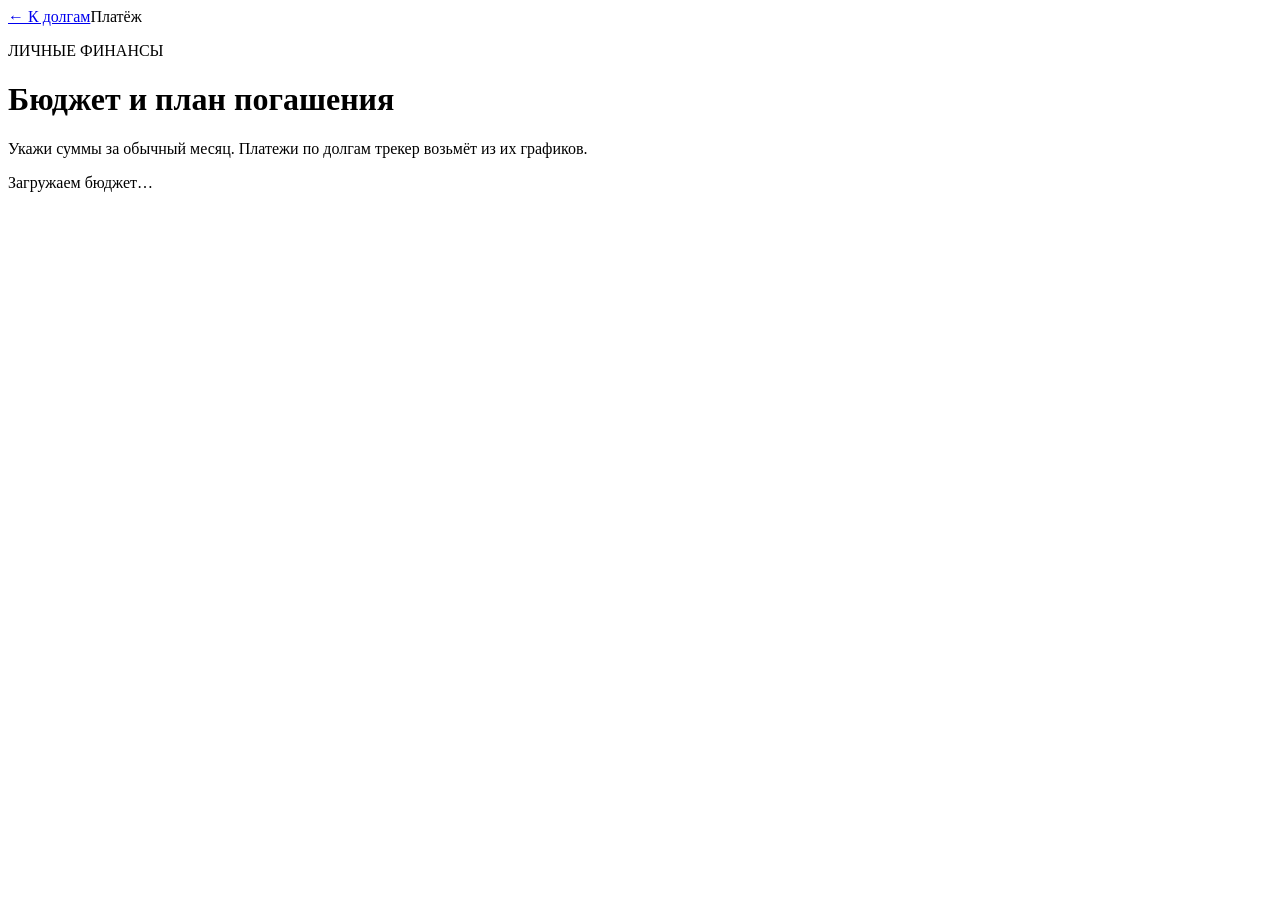
==== src/main/resources/static/budget.html @ 0efe12ec "Add monthly budget and debt repayment plan" ====
<!doctype html>
<html lang="ru">
<head>
  <meta charset="utf-8">
  <meta name="viewport" content="width=device-width, initial-scale=1">
  <title>Бюджет и план погашения — Платёж</title>
  <link rel="stylesheet" href="/styles.css">
  <link rel="stylesheet" href="/budget.css">
  <script src="/budget.js" defer></script>
</head>
<body>
  <main class="budget-page">
    <header class="topbar"><a href="/">← К долгам</a><span>Платёж</span></header>
    <div class="page-heading">
      <div>
        <p class="eyebrow">ЛИЧНЫЕ ФИНАНСЫ</p>
        <h1>Бюджет и план погашения</h1>
        <p class="subtle">Укажи суммы за обычный месяц. Платежи по долгам трекер возьмёт из их графиков.</p>
      </div>
    </div>
    <p id="budget-loading" class="loading" role="status">Загружаем бюджет…</p>
    <p id="budget-error" class="notice error" role="alert" hidden></p>
    <form id="budget-form" hidden>
      <div class="budget-columns">
        <fieldset class="card budget-card">
          <legend>Доходы</legend>
          <p class="subtle">Зарплата после налогов и другие регулярные поступления.</p>
          <div id="incomes" class="budget-entries"></div>
          <button id="add-income" class="button secondary" type="button">＋ Добавить доход</button>
        </fieldset>
        <fieldset class="card budget-card">
          <legend>Обязательные расходы</legend>
          <p class="subtle">Еда, транспорт, аренда, коммунальные услуги и другие необходимые траты.</p>
          <div id="expenses" class="budget-entries"></div>
          <button id="add-expense" class="button secondary" type="button">＋ Добавить расход</button>
        </fieldset>
      </div>
      <div class="budget-actions">
        <button id="budget-save" class="button primary" type="submit">Сохранить и рассчитать план</button>
        <p id="budget-status" class="subtle" role="status"></p>
      </div>
    </form>
    <section id="budget-result" class="card budget-card" aria-labelledby="budget-result-title" hidden>
      <h2 id="budget-result-title">План погашения</h2>
      <dl class="budget-totals">
        <div><dt>Доходы в месяц</dt><dd id="total-income"></dd></div>
        <div><dt>Обязательные расходы</dt><dd id="total-expenses"></dd></div>
        <div><dt>Остаток после расходов</dt><dd id="total-available"></dd></div>
      </dl>
      <p id="plan-status" class="notice" role="status"></p>
      <p class="subtle">План использует весь остаток месяца на долги. Если нужен резерв, добавь его в расходы. Доплата идёт туда, где проценты за период выше относительно остатка долга. Платежи из прошлых месяцев сдвигаются на текущий месяц, без расчёта штрафов. Свободные деньги не переносятся между месяцами.</p>
      <div id="budget-months" class="budget-months"></div>
      <button id="budget-more" class="button secondary" type="button" hidden>Показать ещё месяцы</button>
    </section>
  </main>
</body>
</html>
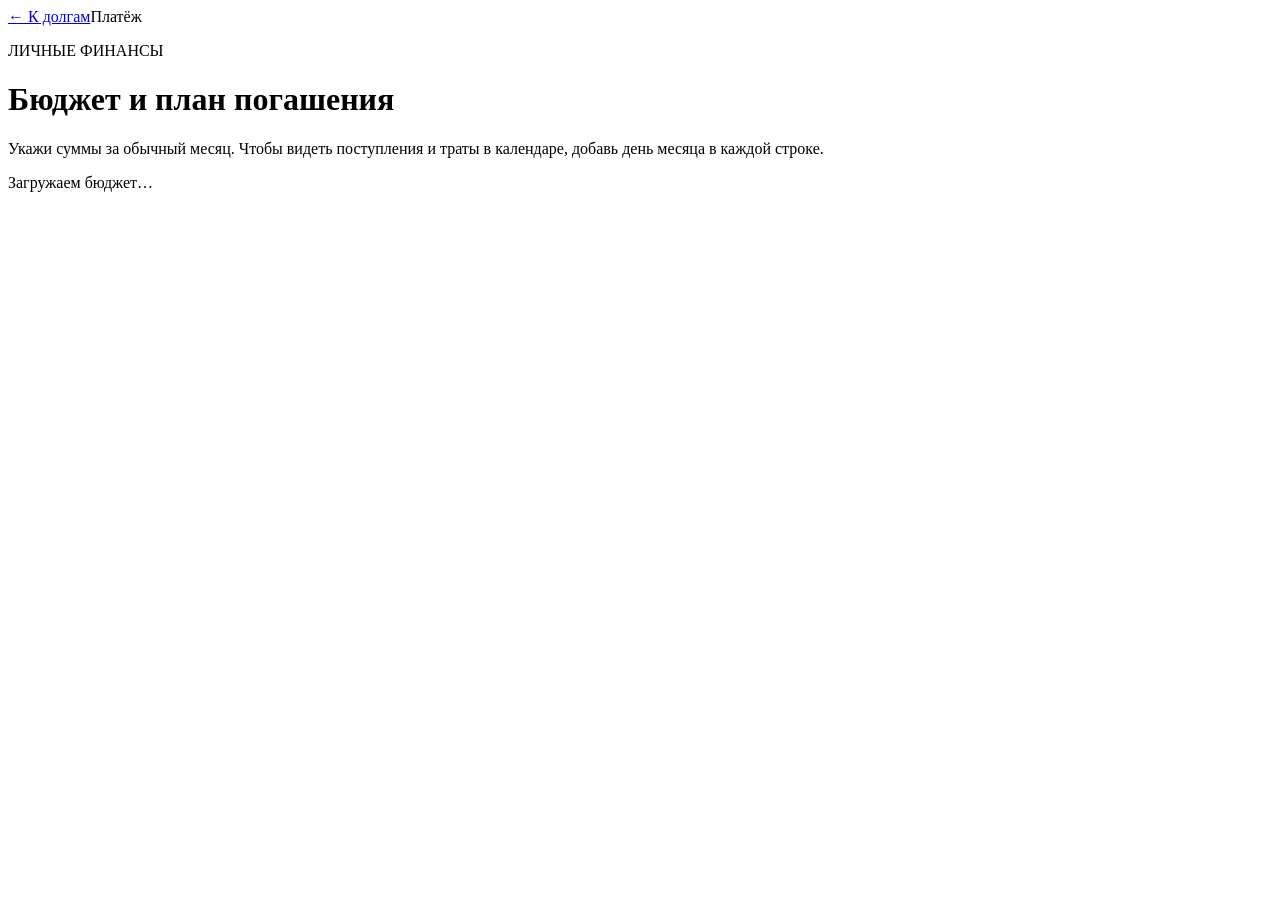
==== commit 9a74ee2c: "Add cash calendar, repayment strategies and monthly actuals" ====
--- a/src/main/resources/static/budget.html
+++ b/src/main/resources/static/budget.html
@@ -15,7 +15,7 @@
       <div>
         <p class="eyebrow">ЛИЧНЫЕ ФИНАНСЫ</p>
         <h1>Бюджет и план погашения</h1>
-        <p class="subtle">Укажи суммы за обычный месяц. Платежи по долгам трекер возьмёт из их графиков.</p>
+        <p class="subtle">Укажи суммы за обычный месяц. Чтобы видеть поступления и траты в календаре, добавь день месяца в каждой строке.</p>
       </div>
     </div>
     <p id="budget-loading" class="loading" role="status">Загружаем бюджет…</p>
@@ -48,10 +48,46 @@
         <div><dt>Остаток после расходов</dt><dd id="total-available"></dd></div>
       </dl>
       <p id="plan-status" class="notice" role="status"></p>
-      <p class="subtle">План использует весь остаток месяца на долги. Если нужен резерв, добавь его в расходы. Доплата идёт туда, где проценты за период выше относительно остатка долга. Платежи из прошлых месяцев сдвигаются на текущий месяц, без расчёта штрафов. Свободные деньги не переносятся между месяцами.</p>
+      <div id="strategy-comparison" class="table-wrap budget-comparison" tabindex="0" role="region" aria-label="Сравнение стратегий"></div>
+      <label class="budget-strategy">Подробный график
+        <select id="budget-strategy">
+          <option value="plan">Сначала самые дорогие долги</option>
+          <option value="alternative">Сначала самые маленькие долги</option>
+        </select>
+      </label>
+      <p class="subtle">Обе стратегии сначала покрывают плановые платежи. Доплата идёт на долг с самыми высокими процентами на рубль остатка или на самый маленький остаток. Учтены платежи, уже записанные за текущий месяц. Свободные деньги между месяцами не переносятся.</p>
       <div id="budget-months" class="budget-months"></div>
       <button id="budget-more" class="button secondary" type="button" hidden>Показать ещё месяцы</button>
     </section>
+    <div id="budget-tools" hidden>
+      <section class="card budget-card budget-tool" aria-labelledby="calendar-title">
+        <h2 id="calendar-title">Календарь денег</h2>
+        <p class="subtle">Укажи дни в строках бюджета. Календарь покажет, хватит ли денег к дате обязательного платежа. Остаток на начало месяца вводится отдельно.</p>
+        <form id="calendar-form" class="budget-inline">
+          <label>Месяц<input id="calendar-month" type="month" required></label>
+          <label>Остаток на начало месяца, ₽<input id="calendar-opening" inputmode="decimal" value="0" required></label>
+          <button class="button primary" type="submit">Показать календарь</button>
+        </form>
+        <p id="calendar-message" class="notice" role="status"></p>
+        <div id="calendar-results" class="table-wrap" tabindex="0" role="region" aria-label="Движение денег по датам" hidden></div>
+      </section>
+      <section class="card budget-card budget-tool" aria-labelledby="actual-title">
+        <h2 id="actual-title">План и факт</h2>
+        <p class="subtle">Введи фактические доходы и расходы за месяц. Платежи подтянутся из истории по дате записи. При первом сохранении трекер запомнит плановые суммы для сравнения.</p>
+        <form id="actual-month-form" class="budget-inline">
+          <label>Месяц<input id="actual-month" type="month" required></label>
+          <button class="button secondary" type="submit">Открыть месяц</button>
+        </form>
+        <form id="actual-form" class="budget-inline" hidden>
+          <label>Получено, ₽<input id="actual-income" inputmode="decimal" required></label>
+          <label>Потрачено без долгов, ₽<input id="actual-expenses" inputmode="decimal" required></label>
+          <button class="button primary" type="submit">Сохранить факт</button>
+        </form>
+        <p id="actual-message" class="notice" role="status"></p>
+        <div id="actual-results" class="table-wrap" tabindex="0" role="region" aria-label="Сравнение плана и факта" hidden></div>
+        <p id="actual-forecast" class="subtle budget-forecast"></p>
+      </section>
+    </div>
   </main>
 </body>
 </html>
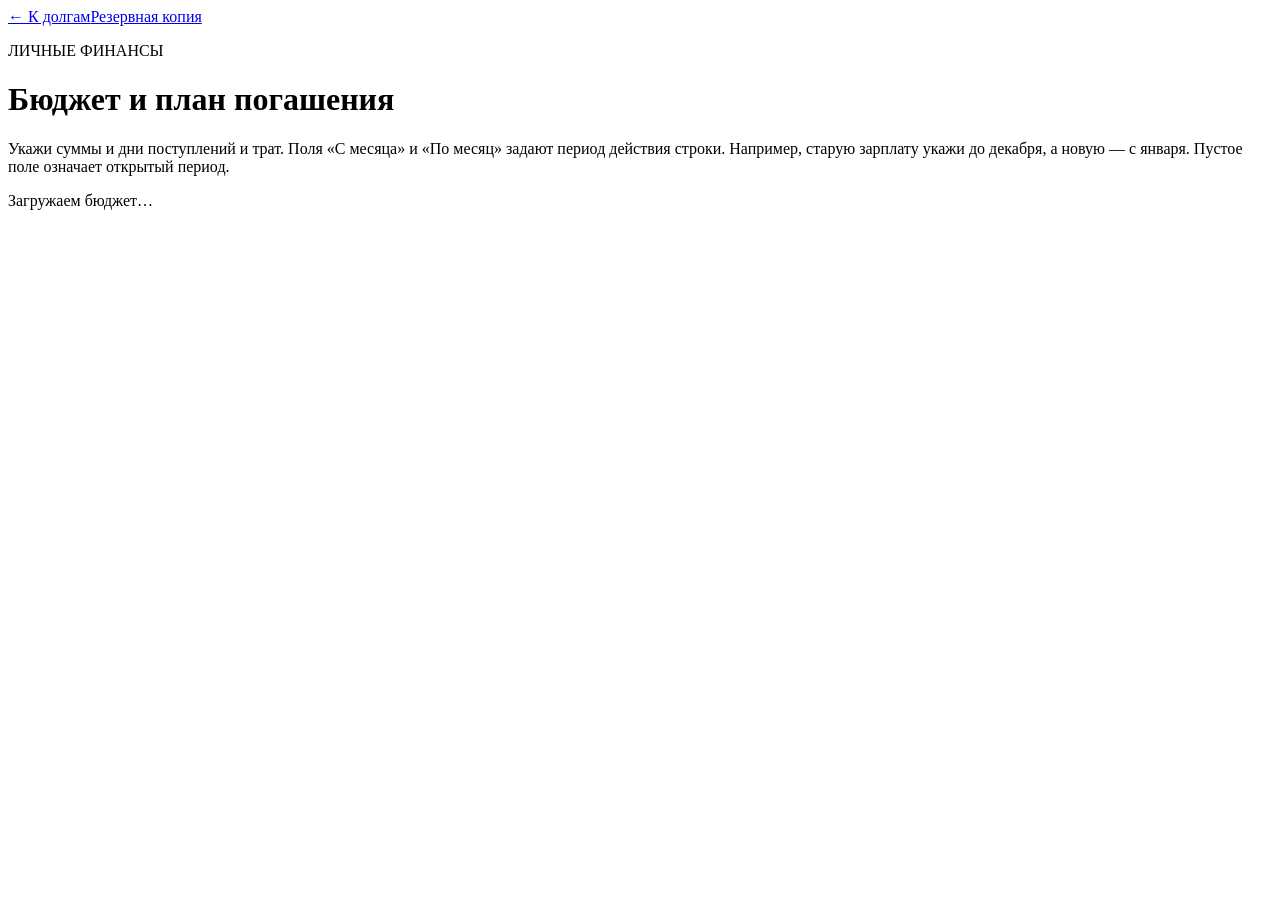
==== commit 9b9e2ce0: "Add recurring budget periods, partial settlements and full backup restoration" ====
--- a/src/main/resources/static/budget.html
+++ b/src/main/resources/static/budget.html
@@ -6,20 +6,30 @@
   <title>Бюджет и план погашения — Платёж</title>
   <link rel="stylesheet" href="/styles.css">
   <link rel="stylesheet" href="/budget.css">
+  <script src="/request.js" defer></script>
   <script src="/budget.js" defer></script>
 </head>
 <body>
   <main class="budget-page">
-    <header class="topbar"><a href="/">← К долгам</a><span>Платёж</span></header>
+    <header class="topbar"><a href="/">← К долгам</a><a href="/backup.html">Резервная копия</a></header>
     <div class="page-heading">
       <div>
         <p class="eyebrow">ЛИЧНЫЕ ФИНАНСЫ</p>
         <h1>Бюджет и план погашения</h1>
-        <p class="subtle">Укажи суммы за обычный месяц. Чтобы видеть поступления и траты в календаре, добавь день месяца в каждой строке.</p>
+        <p class="subtle">Укажи суммы и дни поступлений и трат. Поля «С месяца» и «По месяц» задают период действия строки. Например, старую зарплату укажи до декабря, а новую — с января. Пустое поле означает открытый период.</p>
       </div>
     </div>
     <p id="budget-loading" class="loading" role="status">Загружаем бюджет…</p>
     <p id="budget-error" class="notice error" role="alert" hidden></p>
+    <section id="budget-recovery" class="card budget-card budget-recovery" aria-labelledby="budget-recovery-title" hidden>
+      <h2 id="budget-recovery-title">Черновик моих изменений</h2>
+      <p id="budget-recovery-message" role="status"></p>
+      <div class="budget-actions">
+        <button id="budget-reload" class="button secondary" type="button">Загрузить актуальный бюджет</button>
+        <button id="budget-restore-draft" class="button secondary" type="button" disabled>Вернуть мой черновик в форму</button>
+      </div>
+      <div id="budget-comparison" class="table-wrap" role="region" aria-label="Сравнение черновика и сохранённого бюджета" tabindex="0" hidden></div>
+    </section>
     <form id="budget-form" hidden>
       <div class="budget-columns">
         <fieldset class="card budget-card">
@@ -35,8 +45,23 @@
           <button id="add-expense" class="button secondary" type="button">＋ Добавить расход</button>
         </fieldset>
       </div>
+      <fieldset class="card budget-card budget-tool">
+        <legend>Разовые операции</legend>
+        <p class="subtle">Премия, ремонт и другие суммы, которые влияют только на месяц указанной даты.</p>
+        <div id="oneOffs" class="budget-entries"></div>
+        <button id="add-one-off" class="button secondary" type="button">＋ Добавить операцию</button>
+      </fieldset>
+      <fieldset class="card budget-card budget-tool">
+        <legend>Резерв</legend>
+        <div class="budget-inline">
+          <label>Целевой резерв, ₽<input id="budget-reserve" inputmode="decimal" value="0" required></label>
+          <label>Стартовый резерв для прогноза, ₽<input id="budget-opening-reserve" inputmode="decimal" value="0" required></label>
+        </div>
+        <p class="subtle">Сначала план покрывает обязательные платежи и пополняет резерв. На досрочные платежи идут деньги сверх цели. Сохранённая часть резерва переходит на следующий месяц.</p>
+      </fieldset>
       <div class="budget-actions">
         <button id="budget-save" class="button primary" type="submit">Сохранить и рассчитать план</button>
+        <button id="budget-undo-remove" class="button secondary" type="button" hidden>Отменить удаление строки</button>
         <p id="budget-status" class="subtle" role="status"></p>
       </div>
     </form>
@@ -55,25 +80,61 @@
           <option value="alternative">Сначала самые маленькие долги</option>
         </select>
       </label>
-      <p class="subtle">Обе стратегии сначала покрывают плановые платежи. Доплата идёт на долг с самыми высокими процентами на рубль остатка или на самый маленький остаток. Учтены платежи, уже записанные за текущий месяц. Свободные деньги между месяцами не переносятся.</p>
+      <p class="subtle">Доплата идёт на долг с самыми высокими процентами на рубль остатка или на самый маленький остаток. Прогноз учитывает фактические даты оплаты и разовые операции. Между месяцами переносится только резерв.</p>
       <div id="budget-months" class="budget-months"></div>
       <button id="budget-more" class="button secondary" type="button" hidden>Показать ещё месяцы</button>
     </section>
     <div id="budget-tools" hidden>
+      <section class="card budget-card budget-tool" aria-labelledby="payday-title">
+        <h2 id="payday-title">До ближайшего поступления</h2>
+        <p class="subtle">Введи текущий остаток с учётом уже полученных доходов и оплаченных расходов. План пропускает отмеченные в календаре операции и платежи, внесённые в историю долгов.</p>
+        <form id="payday-form" class="budget-inline">
+          <label>Текущий остаток, ₽<input id="payday-balance" inputmode="decimal" required></label>
+          <button class="button primary" type="submit">Рассчитать до поступления</button>
+        </form>
+        <p id="payday-message" class="notice" role="status"></p>
+        <dl id="payday-totals" class="budget-totals" hidden>
+          <div><dt>Обязательные траты и платежи</dt><dd id="payday-required"></dd></div>
+          <div><dt>Остаток после них</dt><dd id="payday-remaining"></dd></div>
+          <div><dt>Сверх резерва для досрочного погашения</dt><dd id="payday-extra"></dd></div>
+        </dl>
+        <div id="payday-results" class="table-wrap" tabindex="0" role="region" aria-label="Расходы до поступления" hidden></div>
+      </section>
       <section class="card budget-card budget-tool" aria-labelledby="calendar-title">
         <h2 id="calendar-title">Календарь денег</h2>
         <p class="subtle">Укажи дни в строках бюджета. Календарь покажет, хватит ли денег к дате обязательного платежа. Остаток на начало месяца вводится отдельно.</p>
+        <p class="subtle">Отметь полученные доходы и оплаченные расходы. Повторное нажатие снимает отметку. Календарь считает остаток с начала месяца, а расчёт до поступления пропускает отмеченные операции.</p>
+        <p class="subtle">Нажми «Перенести» под датой, чтобы изменить день выбранной операции, в том числе на другой месяц. План погашения и расчёт до поступления учтут новую дату.</p>
+        <p class="subtle">Для частичной оплаты или поступления укажи общую фактическую сумму по операции от 0 до суммы плана. До ближайшего дохода учитывается только неоплаченный остаток. Если оставшаяся часть дохода придёт позже, перенеси дату операции.</p>
         <form id="calendar-form" class="budget-inline">
           <label>Месяц<input id="calendar-month" type="month" required></label>
           <label>Остаток на начало месяца, ₽<input id="calendar-opening" inputmode="decimal" value="0" required></label>
           <button class="button primary" type="submit">Показать календарь</button>
         </form>
         <p id="calendar-message" class="notice" role="status"></p>
+        <div id="calendar-filters" hidden>
+          <label class="budget-strategy">Показать операции
+            <select id="calendar-filter">
+              <option value="all">Все операции</option>
+              <option value="pending">Неотмеченные</option>
+              <option value="upcoming">Предстоящие неотмеченные</option>
+            </select>
+          </label>
+          <p id="calendar-count" class="subtle" role="status"></p>
+        </div>
         <div id="calendar-results" class="table-wrap" tabindex="0" role="region" aria-label="Движение денег по датам" hidden></div>
+      </section>
+      <section class="card budget-card budget-tool" aria-labelledby="reminders-title">
+        <h2 id="reminders-title">Напоминания о платежах</h2>
+        <p class="subtle">Скачай график обязательных платежей на ближайшие 12 месяцев и импортируй файл в календарь телефона. После изменения графика выгрузи актуальные даты заново.</p>
+        <form class="budget-inline" action="/api/budget/reminders.ics" method="get">
+          <label>Напомнить за, дней<input name="days" type="number" min="1" max="30" value="3" required></label>
+          <button class="button secondary" type="submit">Скачать календарь (.ics)</button>
+        </form>
       </section>
       <section class="card budget-card budget-tool" aria-labelledby="actual-title">
         <h2 id="actual-title">План и факт</h2>
-        <p class="subtle">Введи фактические доходы и расходы за месяц. Платежи подтянутся из истории по дате записи. При первом сохранении трекер запомнит плановые суммы для сравнения.</p>
+        <p class="subtle">Введи фактические доходы и расходы за месяц. Платежи подтянутся из истории по дате оплаты. При первом сохранении трекер запомнит плановые суммы для сравнения.</p>
         <form id="actual-month-form" class="budget-inline">
           <label>Месяц<input id="actual-month" type="month" required></label>
           <button class="button secondary" type="submit">Открыть месяц</button>
